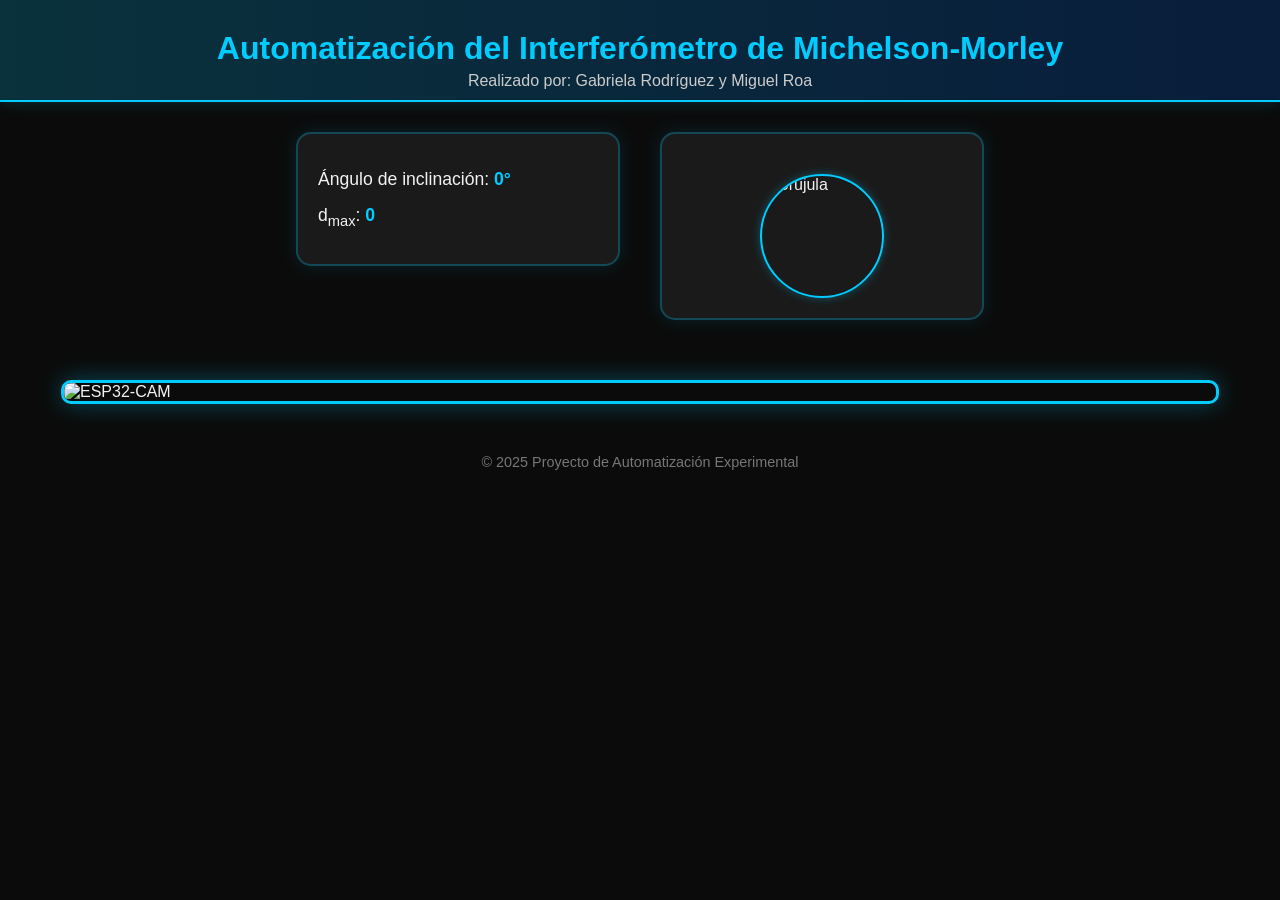
==== GUI/HTML/index.html @ 3fbbe550 "V1" ====
<!DOCTYPE html>
<html lang="es">
<head>
  <meta charset="UTF-8">
  <meta name="viewport" content="width=device-width, initial-scale=1.0">
  <title>Automatización del Interferómetro de Michelson-Morley</title>
  <style>
    body {
      background-color: #0b0b0b;
      color: #f2f2f2;
      font-family: "Segoe UI", Arial, sans-serif;
      margin: 0;
      padding: 0;
    }

    header {
      text-align: center;
      padding: 30px 10px 10px;
      background: linear-gradient(90deg, #00ccff33, #0066ff33);
      border-bottom: 2px solid #00ccff;
      box-shadow: 0 0 15px #00ccff33;
    }

    header h1 {
      font-size: 2em;
      margin: 0;
      color: #00ccff;
    }

    header h2 {
      font-size: 1em;
      font-weight: normal;
      margin: 5px 0 0;
      color: #cccccc;
    }

    main {
      display: flex;
      justify-content: center;
      align-items: flex-start;
      flex-wrap: wrap;
      gap: 40px;
      padding: 30px 10px;
    }

    .columna {
      background-color: #1a1a1a;
      border: 2px solid #00ccff44;
      border-radius: 15px;
      padding: 20px;
      width: 280px;
      box-shadow: 0 0 20px #00ccff22;
      transition: 0.3s;
    }

    .columna:hover {
      transform: scale(1.02);
      box-shadow: 0 0 25px #00ccff55;
    }

    .dato {
      font-size: 1.1em;
      margin: 15px 0;
    }

    .dato span {
      color: #00ccff;
      font-weight: bold;
    }

    .brujula {
      display: flex;
      justify-content: center;
      margin-top: 20px;
    }

    .brujula img {
      width: 120px;
      height: 120px;
      border-radius: 50%;
      border: 2px solid #00ccff;
      box-shadow: 0 0 10px #00ccff55;
    }

    #streamImage {
      display: block;
      margin: 30px auto;
      border: 3px solid #00ccff;
      border-radius: 10px;
      max-width: 90%;
      height: auto;
      box-shadow: 0 0 25px #00ccff55;
      cursor: pointer;
      transition: 0.3s;
    }

    #streamImage:hover {
      transform: scale(1.02);
      box-shadow: 0 0 40px #00ccff88;
    }

    /* --- Modal --- */
    .modal {
      display: none;
      position: fixed;
      z-index: 10;
      left: 0;
      top: 0;
      width: 100%;
      height: 100%;
      background-color: rgba(0, 0, 0, 0.9);
      justify-content: center;
      align-items: center;
      padding: 10px;
    }

    .modal-content {
      position: relative;
      width: 95%;
      height: 95%;
      max-width: 1800px;
      max-height: 95%;
      display: flex;
      justify-content: center;
      align-items: center;
      border: 3px solid #00ccff;
      border-radius: 15px;
      background-color: #000;
      box-shadow: 0 0 60px #00ccff88;
      animation: zoomIn 0.3s ease;
    }

    .modal-content img {
      width: 100%;
      height: 100%;
      object-fit: contain;
      border-radius: 12px;
    }

    @keyframes zoomIn {
      from { transform: scale(0.6); opacity: 0; }
      to { transform: scale(1); opacity: 1; }
    }

    .close-btn {
      position: absolute;
      top: 15px;
      right: 20px;
      color: #fff;
      font-size: 40px;
      font-weight: bold;
      cursor: pointer;
      transition: color 0.3s;
      text-shadow: 0 0 10px #000;
    }

    .close-btn:hover {
      color: #00ccff;
    }

    footer {
      text-align: center;
      color: #777;
      padding: 20px;
      font-size: 0.9em;
    }
  </style>
</head>
<body>
  <header>
    <h1>Automatización del Interferómetro de Michelson-Morley</h1>
    <h2>Realizado por: Gabriela Rodríguez y Miguel Roa</h2>
  </header>

  <main>
    <div class="columna">
      <div class="dato">Ángulo de inclinación: <span id="angulo">0°</span></div>
      <div class="dato">d<sub>max</sub>: <span id="dmax">0</span></div>
    </div>

    <div class="columna">
      <div class="brujula">
        <img src="https://upload.wikimedia.org/wikipedia/commons/thumb/4/42/Compass_rose_spanish_north.svg/1024px-Compass_rose_spanish_north.svg.png" alt="Brújula">
      </div>
    </div>
  </main>

  <!-- Imagen del ESP32 -->
  <img id="streamImage" src="http://192.168.243.10/capture" alt="ESP32-CAM">

  <!-- Modal -->
  <div id="imageModal" class="modal">
    <div class="modal-content">
      <span class="close-btn" id="closeModal">&times;</span>
      <img id="modalImg" src="" alt="Vista ampliada">
    </div>
  </div>

  <footer>
    &copy; 2025 Proyecto de Automatización Experimental
  </footer>

  <script>
    function refreshImage() {
      const img = document.getElementById('streamImage');
      const timestamp = new Date().getTime();
      img.src = 'http://192.168.243.10/capture?_=' + timestamp;
    }

    setInterval(refreshImage, 1000);

    // --- Modal ---
    const streamImage = document.getElementById('streamImage');
    const modal = document.getElementById('imageModal');
    const modalImg = document.getElementById('modalImg');
    const closeModal = document.getElementById('closeModal');

    // Abrir modal al hacer clic
    streamImage.onclick = function() {
      modal.style.display = 'flex';
      modalImg.src = this.src;
    }

    // Cerrar modal al hacer clic en la X
    closeModal.onclick = function() {
      modal.style.display = 'none';
    }

    // Cerrar modal al hacer clic fuera de la imagen
    modal.onclick = function(e) {
      if (e.target === modal) {
        modal.style.display = 'none';
      }
    }
  </script>
</body>
</html>
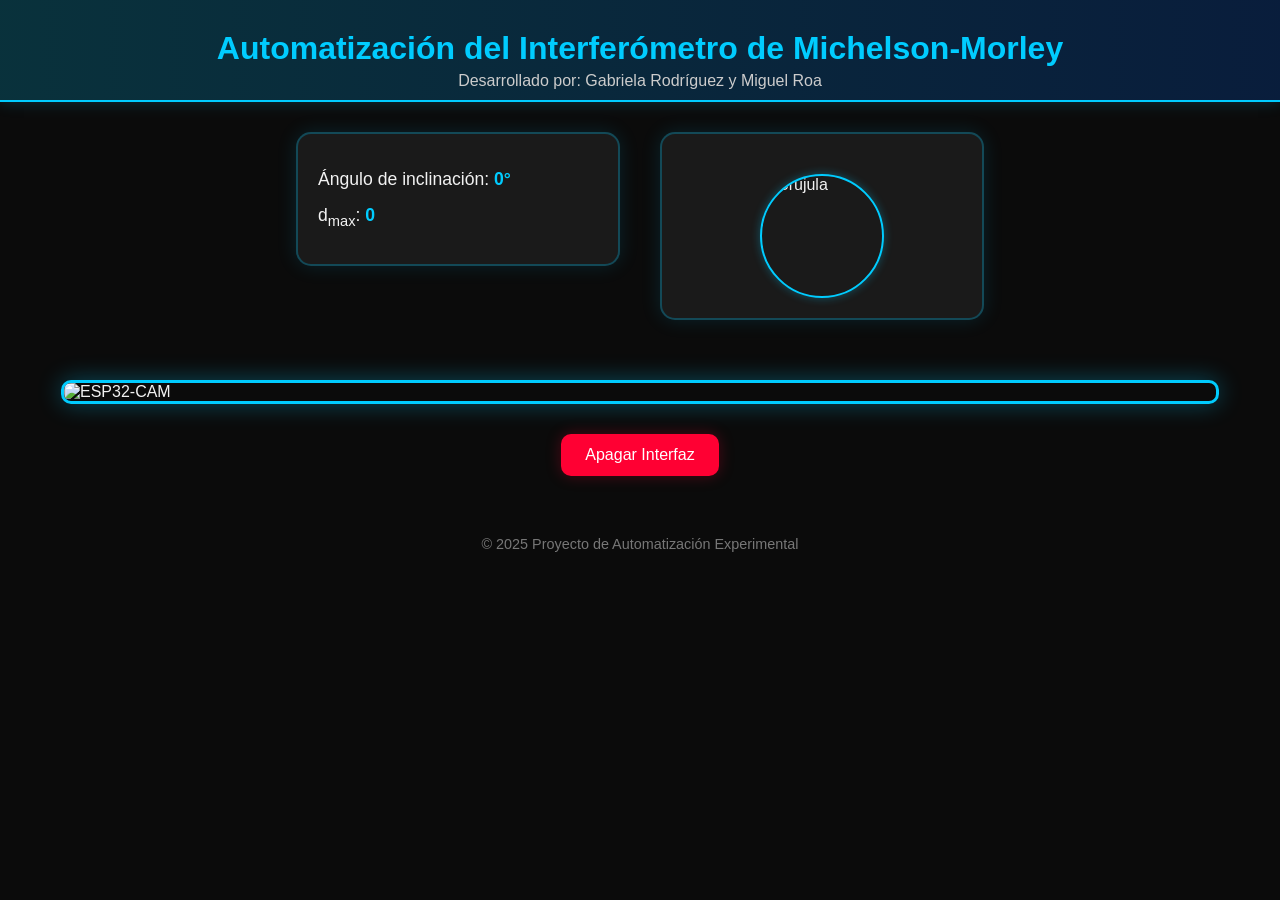
==== commit 6b3e4f5d: "V1" ====
--- a/GUI/HTML/index.html
+++ b/GUI/HTML/index.html
@@ -4,172 +4,13 @@
   <meta charset="UTF-8">
   <meta name="viewport" content="width=device-width, initial-scale=1.0">
   <title>Automatización del Interferómetro de Michelson-Morley</title>
-  <style>
-    body {
-      background-color: #0b0b0b;
-      color: #f2f2f2;
-      font-family: "Segoe UI", Arial, sans-serif;
-      margin: 0;
-      padding: 0;
-    }
-
-    header {
-      text-align: center;
-      padding: 30px 10px 10px;
-      background: linear-gradient(90deg, #00ccff33, #0066ff33);
-      border-bottom: 2px solid #00ccff;
-      box-shadow: 0 0 15px #00ccff33;
-    }
-
-    header h1 {
-      font-size: 2em;
-      margin: 0;
-      color: #00ccff;
-    }
-
-    header h2 {
-      font-size: 1em;
-      font-weight: normal;
-      margin: 5px 0 0;
-      color: #cccccc;
-    }
-
-    main {
-      display: flex;
-      justify-content: center;
-      align-items: flex-start;
-      flex-wrap: wrap;
-      gap: 40px;
-      padding: 30px 10px;
-    }
-
-    .columna {
-      background-color: #1a1a1a;
-      border: 2px solid #00ccff44;
-      border-radius: 15px;
-      padding: 20px;
-      width: 280px;
-      box-shadow: 0 0 20px #00ccff22;
-      transition: 0.3s;
-    }
-
-    .columna:hover {
-      transform: scale(1.02);
-      box-shadow: 0 0 25px #00ccff55;
-    }
-
-    .dato {
-      font-size: 1.1em;
-      margin: 15px 0;
-    }
-
-    .dato span {
-      color: #00ccff;
-      font-weight: bold;
-    }
-
-    .brujula {
-      display: flex;
-      justify-content: center;
-      margin-top: 20px;
-    }
-
-    .brujula img {
-      width: 120px;
-      height: 120px;
-      border-radius: 50%;
-      border: 2px solid #00ccff;
-      box-shadow: 0 0 10px #00ccff55;
-    }
-
-    #streamImage {
-      display: block;
-      margin: 30px auto;
-      border: 3px solid #00ccff;
-      border-radius: 10px;
-      max-width: 90%;
-      height: auto;
-      box-shadow: 0 0 25px #00ccff55;
-      cursor: pointer;
-      transition: 0.3s;
-    }
-
-    #streamImage:hover {
-      transform: scale(1.02);
-      box-shadow: 0 0 40px #00ccff88;
-    }
-
-    /* --- Modal --- */
-    .modal {
-      display: none;
-      position: fixed;
-      z-index: 10;
-      left: 0;
-      top: 0;
-      width: 100%;
-      height: 100%;
-      background-color: rgba(0, 0, 0, 0.9);
-      justify-content: center;
-      align-items: center;
-      padding: 10px;
-    }
-
-    .modal-content {
-      position: relative;
-      width: 95%;
-      height: 95%;
-      max-width: 1800px;
-      max-height: 95%;
-      display: flex;
-      justify-content: center;
-      align-items: center;
-      border: 3px solid #00ccff;
-      border-radius: 15px;
-      background-color: #000;
-      box-shadow: 0 0 60px #00ccff88;
-      animation: zoomIn 0.3s ease;
-    }
-
-    .modal-content img {
-      width: 100%;
-      height: 100%;
-      object-fit: contain;
-      border-radius: 12px;
-    }
-
-    @keyframes zoomIn {
-      from { transform: scale(0.6); opacity: 0; }
-      to { transform: scale(1); opacity: 1; }
-    }
-
-    .close-btn {
-      position: absolute;
-      top: 15px;
-      right: 20px;
-      color: #fff;
-      font-size: 40px;
-      font-weight: bold;
-      cursor: pointer;
-      transition: color 0.3s;
-      text-shadow: 0 0 10px #000;
-    }
-
-    .close-btn:hover {
-      color: #00ccff;
-    }
-
-    footer {
-      text-align: center;
-      color: #777;
-      padding: 20px;
-      font-size: 0.9em;
-    }
-  </style>
+  <link rel="stylesheet" href="../CSS/styles.css">
+  <script src="../JAVASCRIPT/scripts.js" defer></script>
 </head>
 <body>
   <header>
     <h1>Automatización del Interferómetro de Michelson-Morley</h1>
-    <h2>Realizado por: Gabriela Rodríguez y Miguel Roa</h2>
+    <h2>Desarrollado por: Gabriela Rodríguez y Miguel Roa</h2>
   </header>
 
   <main>
@@ -185,10 +26,8 @@
     </div>
   </main>
 
-  <!-- Imagen del ESP32 -->
   <img id="streamImage" src="http://192.168.243.10/capture" alt="ESP32-CAM">
 
-  <!-- Modal -->
   <div id="imageModal" class="modal">
     <div class="modal-content">
       <span class="close-btn" id="closeModal">&times;</span>
@@ -196,42 +35,12 @@
     </div>
   </div>
 
+  <div class="shutdown-container">
+    <button id="shutdown-btn">Apagar Interfaz</button>
+  </div>
+
   <footer>
     &copy; 2025 Proyecto de Automatización Experimental
   </footer>
-
-  <script>
-    function refreshImage() {
-      const img = document.getElementById('streamImage');
-      const timestamp = new Date().getTime();
-      img.src = 'http://192.168.243.10/capture?_=' + timestamp;
-    }
-
-    setInterval(refreshImage, 1000);
-
-    // --- Modal ---
-    const streamImage = document.getElementById('streamImage');
-    const modal = document.getElementById('imageModal');
-    const modalImg = document.getElementById('modalImg');
-    const closeModal = document.getElementById('closeModal');
-
-    // Abrir modal al hacer clic
-    streamImage.onclick = function() {
-      modal.style.display = 'flex';
-      modalImg.src = this.src;
-    }
-
-    // Cerrar modal al hacer clic en la X
-    closeModal.onclick = function() {
-      modal.style.display = 'none';
-    }
-
-    // Cerrar modal al hacer clic fuera de la imagen
-    modal.onclick = function(e) {
-      if (e.target === modal) {
-        modal.style.display = 'none';
-      }
-    }
-  </script>
 </body>
 </html>
--- a/GUI/CSS/styles.css
+++ b/GUI/CSS/styles.css
@@ -0,0 +1,184 @@
+body {
+    background-color: #0b0b0b;
+    color: #f2f2f2;
+    font-family: "Segoe UI", Arial, sans-serif;
+    margin: 0;
+    padding: 0;
+}
+
+header {
+    text-align: center;
+    padding: 30px 10px 10px;
+    background: linear-gradient(90deg, #00ccff33, #0066ff33);
+    border-bottom: 2px solid #00ccff;
+    box-shadow: 0 0 15px #00ccff33;
+}
+
+header h1 {
+    font-size: 2em;
+    margin: 0;
+    color: #00ccff;
+}
+
+header h2 {
+    font-size: 1em;
+    font-weight: normal;
+    margin: 5px 0 0;
+    color: #cccccc;
+}
+
+main {
+    display: flex;
+    justify-content: center;
+    align-items: flex-start;
+    flex-wrap: wrap;
+    gap: 40px;
+    padding: 30px 10px;
+}
+
+.columna {
+    background-color: #1a1a1a;
+    border: 2px solid #00ccff44;
+    border-radius: 15px;
+    padding: 20px;
+    width: 280px;
+    box-shadow: 0 0 20px #00ccff22;
+    transition: 0.3s;
+}
+
+.columna:hover {
+    transform: scale(1.02);
+    box-shadow: 0 0 25px #00ccff55;
+}
+
+.dato {
+    font-size: 1.1em;
+    margin: 15px 0;
+}
+
+.dato span {
+    color: #00ccff;
+    font-weight: bold;
+}
+
+.brujula {
+    display: flex;
+    justify-content: center;
+    margin-top: 20px;
+}
+
+.brujula img {
+    width: 120px;
+    height: 120px;
+    border-radius: 50%;
+    border: 2px solid #00ccff;
+    box-shadow: 0 0 10px #00ccff55;
+}
+
+#streamImage {
+    display: block;
+    margin: 30px auto;
+    border: 3px solid #00ccff;
+    border-radius: 10px;
+    max-width: 90%;
+    height: auto;
+    box-shadow: 0 0 25px #00ccff55;
+    cursor: pointer;
+    transition: 0.3s;
+}
+
+#streamImage:hover {
+    transform: scale(1.02);
+    box-shadow: 0 0 40px #00ccff88;
+}
+
+/* --- Modal --- */
+.modal {
+    display: none;
+    position: fixed;
+    z-index: 10;
+    left: 0;
+    top: 0;
+    width: 100%;
+    height: 100%;
+    background-color: rgba(0, 0, 0, 0.9);
+    justify-content: center;
+    align-items: center;
+    padding: 10px;
+}
+
+.modal-content {
+    position: relative;
+    width: 95%;
+    height: 95%;
+    max-width: 1800px;
+    max-height: 95%;
+    display: flex;
+    justify-content: center;
+    align-items: center;
+    border: 3px solid #00ccff;
+    border-radius: 15px;
+    background-color: #000;
+    box-shadow: 0 0 60px #00ccff88;
+    animation: zoomIn 0.3s ease;
+}
+
+.modal-content img {
+    width: 100%;
+    height: 100%;
+    object-fit: contain;
+    border-radius: 12px;
+}
+
+@keyframes zoomIn {
+    from { transform: scale(0.6); opacity: 0; }
+    to { transform: scale(1); opacity: 1; }
+}
+
+.close-btn {
+    position: absolute;
+    top: 15px;
+    right: 20px;
+    color: #fff;
+    font-size: 40px;
+    font-weight: bold;
+    cursor: pointer;
+    transition: color 0.3s;
+    text-shadow: 0 0 10px #000;
+}
+
+.close-btn:hover {
+    color: #00ccff;
+}
+
+footer {
+    text-align: center;
+    color: #777;
+    padding: 20px;
+    font-size: 0.9em;
+}
+
+/* ===== Botón de apagado ===== */
+.shutdown-container {
+    display: flex;
+    justify-content: center;
+    margin-bottom: 40px;
+}
+
+#shutdown-btn {
+    background-color: #ff0033;
+    color: white;
+    border: none;
+    padding: 12px 24px;
+    border-radius: 10px;
+    cursor: pointer;
+    font-size: 16px;
+    transition: 0.3s;
+    box-shadow: 0 0 15px #ff003344;
+}
+
+#shutdown-btn:hover {
+    background-color: #cc002b;
+    transform: scale(1.05);
+    box-shadow: 0 0 25px #ff003366;
+}
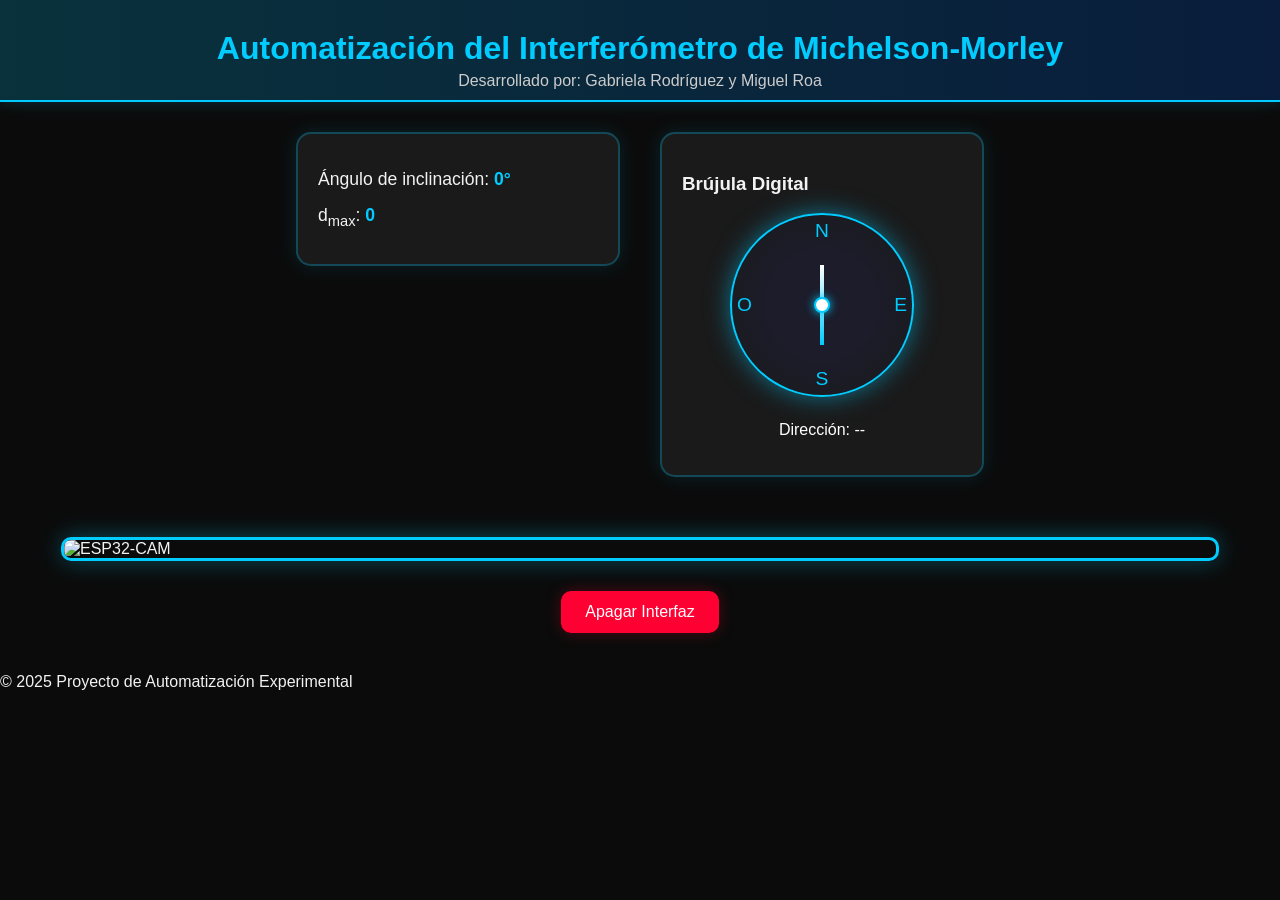
==== commit 359c1ae4: "V2" ====
--- a/GUI/HTML/index.html
+++ b/GUI/HTML/index.html
@@ -19,15 +19,28 @@
       <div class="dato">d<sub>max</sub>: <span id="dmax">0</span></div>
     </div>
 
+    <!-- ===== BRÚJULA ===== -->
     <div class="columna">
-      <div class="brujula">
-        <img src="https://upload.wikimedia.org/wikipedia/commons/thumb/4/42/Compass_rose_spanish_north.svg/1024px-Compass_rose_spanish_north.svg.png" alt="Brújula">
+      <div class="widget" data-sensor="orientacion">
+        <h3>Brújula Digital</h3>
+        <div class="navigation-container">
+          <div class="nav-compass-ring">
+            <div class="nav-directions">
+              <span>N</span><span>E</span><span>S</span><span>O</span>
+            </div>
+            <div class="nav-needle"></div>
+            <div class="nav-center-dot"></div>
+          </div>
+          <p class="nav-readout">Dirección: <span id="nav-direction-text">--</span></p>
+        </div>
       </div>
     </div>
   </main>
 
+  <!-- Imagen del ESP32-CAM -->
   <img id="streamImage" src="http://192.168.243.10/capture" alt="ESP32-CAM">
 
+  <!-- Modal -->
   <div id="imageModal" class="modal">
     <div class="modal-content">
       <span class="close-btn" id="closeModal">&times;</span>
--- a/GUI/CSS/styles.css
+++ b/GUI/CSS/styles.css
@@ -1,184 +1,218 @@
 body {
-    background-color: #0b0b0b;
-    color: #f2f2f2;
-    font-family: "Segoe UI", Arial, sans-serif;
-    margin: 0;
-    padding: 0;
+  background-color: #0b0b0b;
+  color: #f2f2f2;
+  font-family: "Segoe UI", Arial, sans-serif;
+  margin: 0;
+  padding: 0;
 }
 
 header {
-    text-align: center;
-    padding: 30px 10px 10px;
-    background: linear-gradient(90deg, #00ccff33, #0066ff33);
-    border-bottom: 2px solid #00ccff;
-    box-shadow: 0 0 15px #00ccff33;
+  text-align: center;
+  padding: 30px 10px 10px;
+  background: linear-gradient(90deg, #00ccff33, #0066ff33);
+  border-bottom: 2px solid #00ccff;
+  box-shadow: 0 0 15px #00ccff33;
 }
 
 header h1 {
-    font-size: 2em;
-    margin: 0;
-    color: #00ccff;
+  font-size: 2em;
+  margin: 0;
+  color: #00ccff;
 }
 
 header h2 {
-    font-size: 1em;
-    font-weight: normal;
-    margin: 5px 0 0;
-    color: #cccccc;
+  font-size: 1em;
+  font-weight: normal;
+  margin: 5px 0 0;
+  color: #cccccc;
 }
 
 main {
-    display: flex;
-    justify-content: center;
-    align-items: flex-start;
-    flex-wrap: wrap;
-    gap: 40px;
-    padding: 30px 10px;
+  display: flex;
+  justify-content: center;
+  align-items: flex-start;
+  flex-wrap: wrap;
+  gap: 40px;
+  padding: 30px 10px;
 }
 
 .columna {
-    background-color: #1a1a1a;
-    border: 2px solid #00ccff44;
-    border-radius: 15px;
-    padding: 20px;
-    width: 280px;
-    box-shadow: 0 0 20px #00ccff22;
-    transition: 0.3s;
+  background-color: #1a1a1a;
+  border: 2px solid #00ccff44;
+  border-radius: 15px;
+  padding: 20px;
+  width: 280px;
+  box-shadow: 0 0 20px #00ccff22;
+  transition: 0.3s;
 }
 
 .columna:hover {
-    transform: scale(1.02);
-    box-shadow: 0 0 25px #00ccff55;
+  transform: scale(1.02);
+  box-shadow: 0 0 25px #00ccff55;
 }
 
 .dato {
-    font-size: 1.1em;
-    margin: 15px 0;
+  font-size: 1.1em;
+  margin: 15px 0;
 }
 
 .dato span {
-    color: #00ccff;
-    font-weight: bold;
-}
-
-.brujula {
-    display: flex;
-    justify-content: center;
-    margin-top: 20px;
-}
-
-.brujula img {
-    width: 120px;
-    height: 120px;
-    border-radius: 50%;
-    border: 2px solid #00ccff;
-    box-shadow: 0 0 10px #00ccff55;
-}
-
+  color: #00ccff;
+  font-weight: bold;
+}
+
+/* ===== BRÚJULA ===== */
+.navigation-container {
+  display: flex;
+  flex-direction: column;
+  align-items: center;
+}
+
+.nav-compass-ring {
+  position: relative;
+  width: 180px;
+  height: 180px;
+  border: 2px solid #00ccff;
+  border-radius: 50%;
+  box-shadow: 0 0 25px #00ccff80;
+  background: radial-gradient(circle, #1c1c2b 40%, transparent 100%);
+  display: flex;
+  align-items: center;
+  justify-content: center;
+  margin-bottom: 1rem;
+}
+
+.nav-directions {
+  position: absolute;
+  width: 100%;
+  height: 100%;
+  font-size: 1.2rem;
+  color: #00ccff;
+}
+
+.nav-directions span:nth-child(1) { position: absolute; top: 5px; left: 50%; transform: translateX(-50%); }
+.nav-directions span:nth-child(2) { position: absolute; top: 50%; right: 5px; transform: translateY(-50%); }
+.nav-directions span:nth-child(3) { position: absolute; bottom: 5px; left: 50%; transform: translateX(-50%); }
+.nav-directions span:nth-child(4) { position: absolute; top: 50%; left: 5px; transform: translateY(-50%); }
+
+.nav-needle {
+  position: absolute;
+  width: 4px;
+  height: 80px;
+  background: linear-gradient(to top, #00ccff, #ffffff);
+  transform-origin: 50% 50%;
+  transform: rotate(0deg);
+  transition: transform 0.6s ease-in-out;
+  z-index: 10;
+}
+
+.nav-center-dot {
+  position: absolute;
+  width: 12px;
+  height: 12px;
+  background-color: #ffffff;
+  border: 2px solid #00ccff;
+  border-radius: 50%;
+  z-index: 11;
+  box-shadow: 0 0 10px #00ccff;
+}
+
+.nav-readout {
+  color: #ffffff;
+  font-size: 1rem;
+  margin-top: 0.5rem;
+}
+
+/* ===== Imagen ESP32-CAM ===== */
 #streamImage {
-    display: block;
-    margin: 30px auto;
-    border: 3px solid #00ccff;
-    border-radius: 10px;
-    max-width: 90%;
-    height: auto;
-    box-shadow: 0 0 25px #00ccff55;
-    cursor: pointer;
-    transition: 0.3s;
+  display: block;
+  margin: 30px auto;
+  border: 3px solid #00ccff;
+  border-radius: 10px;
+  max-width: 90%;
+  height: auto;
+  box-shadow: 0 0 25px #00ccff55;
+  cursor: pointer;
+  transition: 0.3s;
 }
 
 #streamImage:hover {
-    transform: scale(1.02);
-    box-shadow: 0 0 40px #00ccff88;
-}
-
-/* --- Modal --- */
+  transform: scale(1.02);
+  box-shadow: 0 0 40px #00ccff88;
+}
+
+/* ===== Modal ===== */
 .modal {
-    display: none;
-    position: fixed;
-    z-index: 10;
-    left: 0;
-    top: 0;
-    width: 100%;
-    height: 100%;
-    background-color: rgba(0, 0, 0, 0.9);
-    justify-content: center;
-    align-items: center;
-    padding: 10px;
+  display: none;
+  position: fixed;
+  z-index: 10;
+  left: 0;
+  top: 0;
+  width: 100%;
+  height: 100%;
+  background-color: rgba(0, 0, 0, 0.9);
+  justify-content: center;
+  align-items: center;
+  padding: 10px;
 }
 
 .modal-content {
-    position: relative;
-    width: 95%;
-    height: 95%;
-    max-width: 1800px;
-    max-height: 95%;
-    display: flex;
-    justify-content: center;
-    align-items: center;
-    border: 3px solid #00ccff;
-    border-radius: 15px;
-    background-color: #000;
-    box-shadow: 0 0 60px #00ccff88;
-    animation: zoomIn 0.3s ease;
+  position: relative;
+  width: 95%;
+  height: 95%;
+  max-width: 1800px;
+  display: flex;
+  justify-content: center;
+  align-items: center;
+  border: 3px solid #00ccff;
+  border-radius: 15px;
+  background-color: #000;
+  box-shadow: 0 0 60px #00ccff88;
 }
 
 .modal-content img {
-    width: 100%;
-    height: 100%;
-    object-fit: contain;
-    border-radius: 12px;
-}
-
-@keyframes zoomIn {
-    from { transform: scale(0.6); opacity: 0; }
-    to { transform: scale(1); opacity: 1; }
+  width: 100%;
+  height: 100%;
+  object-fit: contain;
+  border-radius: 12px;
 }
 
 .close-btn {
-    position: absolute;
-    top: 15px;
-    right: 20px;
-    color: #fff;
-    font-size: 40px;
-    font-weight: bold;
-    cursor: pointer;
-    transition: color 0.3s;
-    text-shadow: 0 0 10px #000;
+  position: absolute;
+  top: 15px;
+  right: 20px;
+  color: #fff;
+  font-size: 40px;
+  font-weight: bold;
+  cursor: pointer;
+  transition: color 0.3s;
 }
 
 .close-btn:hover {
-    color: #00ccff;
-}
-
-footer {
-    text-align: center;
-    color: #777;
-    padding: 20px;
-    font-size: 0.9em;
+  color: #00ccff;
 }
 
 /* ===== Botón de apagado ===== */
 .shutdown-container {
-    display: flex;
-    justify-content: center;
-    margin-bottom: 40px;
+  display: flex;
+  justify-content: center;
+  margin-bottom: 40px;
 }
 
 #shutdown-btn {
-    background-color: #ff0033;
-    color: white;
-    border: none;
-    padding: 12px 24px;
-    border-radius: 10px;
-    cursor: pointer;
-    font-size: 16px;
-    transition: 0.3s;
-    box-shadow: 0 0 15px #ff003344;
+  background-color: #ff0033;
+  color: white;
+  border: none;
+  padding: 12px 24px;
+  border-radius: 10px;
+  cursor: pointer;
+  font-size: 16px;
+  transition: 0.3s;
+  box-shadow: 0 0 15px #ff003344;
 }
 
 #shutdown-btn:hover {
-    background-color: #cc002b;
-    transform: scale(1.05);
-    box-shadow: 0 0 25px #ff003366;
-}
+  background-color: #cc002b;
+  transform: scale(1.05);
+  box-shadow: 0 0 25px #ff003366;
+}
